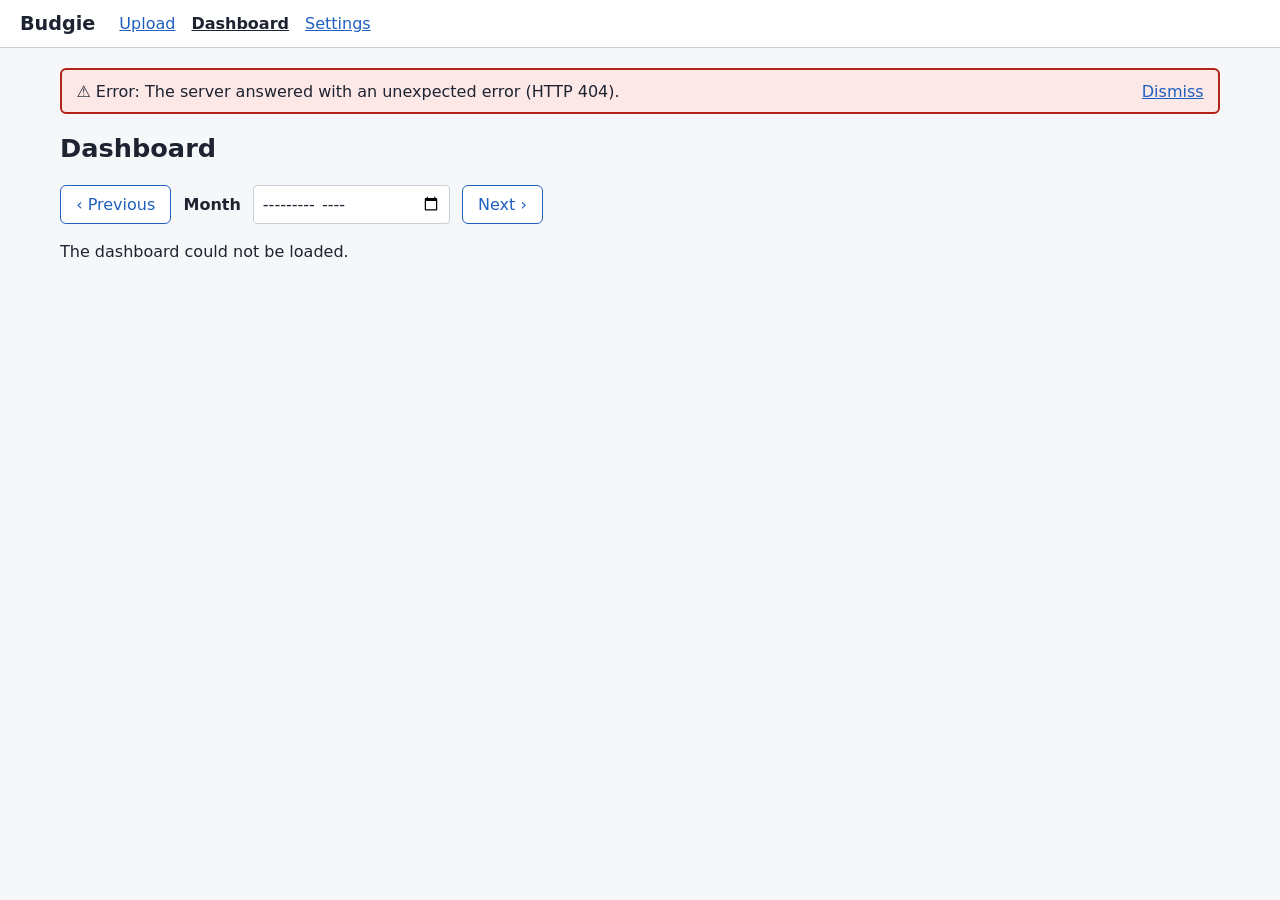
==== frontend/dashboard.html @ 6a90b2f1 "F08: dashboard and settings pages, nav links, spending categories Dashboard: month navigation, total" ====
<!doctype html>
<html lang="en">
  <head>
    <meta charset="utf-8" />
    <meta name="viewport" content="width=device-width, initial-scale=1" />
    <title>Dashboard · Budgie</title>
    <link rel="stylesheet" href="css/style.css" />
    <script type="module" src="js/dashboard.js"></script>
  </head>
  <body>
    <header class="site-header">
      <a class="brand" href="index.html">Budgie</a>
      <nav aria-label="Main">
        <ul>
          <li><a href="index.html">Upload</a></li>
          <li><a href="dashboard.html" aria-current="page">Dashboard</a></li>
          <li><a href="settings.html">Settings</a></li>
        </ul>
      </nav>
    </header>
    <main>
      <div id="error-banner" class="error-banner" role="alert" hidden></div>
      <h1>Dashboard</h1>
      <div class="month-picker">
        <button type="button" id="month-prev">
          <span class="icon" aria-hidden="true">‹ </span>Previous<span class="visually-hidden"> month</span>
        </button>
        <label for="month-input">Month</label>
        <input id="month-input" type="month" />
        <button type="button" id="month-next">
          Next<span class="visually-hidden"> month</span><span class="icon" aria-hidden="true"> ›</span>
        </button>
      </div>
      <p id="dashboard-status" class="visually-hidden" role="status" aria-live="polite"></p>
      <div id="dashboard" aria-busy="true">
        <p>Loading…</p>
      </div>
    </main>
  </body>
</html>
---- frontend/css/style.css ----
/* Budgie: one stylesheet for every page. */

:root {
  --fg: #1d2330;
  --muted: #5a6273;
  --bg: #f6f7f9;
  --card: #ffffff;
  --border: #c9ced8;
  --accent: #1f5fbf;
  --accent-fg: #ffffff;
  --warn-bg: #fff4d6;
  --warn-border: #b07800;
  --error-bg: #fde8e8;
  --error-border: #b42318;
  --ok-bg: #e6f4ea;
  --ok-border: #1e7b34;
  --ai-bg: #ece6fb;
  --ai-border: #5b3cc4;
  --focus: #ff9f1c;
  font-family: system-ui, -apple-system, "Segoe UI", Roboto, sans-serif;
  font-size: 16px;
  line-height: 1.45;
  color: var(--fg);
  background: var(--bg);
}

* {
  box-sizing: border-box;
}

body {
  margin: 0;
}

/* ---------------------------------------------------------------- header */

.site-header {
  display: flex;
  align-items: center;
  gap: 1.5rem;
  padding: 0.6rem 1.25rem;
  background: var(--card);
  border-bottom: 1px solid var(--border);
}

.site-header .brand {
  font-weight: 700;
  font-size: 1.2rem;
  color: var(--fg);
  text-decoration: none;
}

.site-header nav ul {
  display: flex;
  gap: 1rem;
  margin: 0;
  padding: 0;
  list-style: none;
}

.site-header nav a {
  color: var(--accent);
}

.site-header nav a[aria-current="page"] {
  font-weight: 700;
  color: var(--fg);
}

main {
  max-width: 1200px;
  margin: 0 auto;
  padding: 1.25rem;
}

h1 {
  margin-top: 0;
  font-size: 1.6rem;
}

h2 {
  font-size: 1.2rem;
}

/* ---------------------------------------------------------------- controls */

button,
.button {
  font: inherit;
  padding: 0.45rem 0.95rem;
  border: 1px solid var(--accent);
  border-radius: 6px;
  background: var(--card);
  color: var(--accent);
  cursor: pointer;
  text-decoration: none;
  display: inline-block;
}

button.primary {
  background: var(--accent);
  color: var(--accent-fg);
}

button.danger {
  border-color: var(--error-border);
  color: var(--error-border);
}

button:disabled {
  opacity: 0.55;
  cursor: not-allowed;
}

button.link-button {
  border: none;
  background: none;
  padding: 0;
  text-decoration: underline;
}

input,
select {
  font: inherit;
  padding: 0.35rem 0.5rem;
  border: 1px solid var(--border);
  border-radius: 4px;
  background: var(--card);
  color: var(--fg);
  width: 100%;
  min-width: 0;
}

input:disabled,
select:disabled {
  background: var(--bg);
  color: var(--fg);
}

:focus-visible {
  outline: 3px solid var(--focus);
  outline-offset: 2px;
}

.visually-hidden {
  position: absolute;
  width: 1px;
  height: 1px;
  margin: -1px;
  padding: 0;
  overflow: hidden;
  clip: rect(0 0 0 0);
  white-space: nowrap;
  border: 0;
}

.icon {
  font-style: normal;
}

.hint {
  color: var(--muted);
  font-size: 0.875rem;
}

/* ---------------------------------------------------------------- banners and notes */

.error-banner {
  display: flex;
  justify-content: space-between;
  gap: 1rem;
  align-items: center;
  margin-bottom: 1rem;
  padding: 0.6rem 0.9rem;
  border: 2px solid var(--error-border);
  border-radius: 6px;
  background: var(--error-bg);
}

.error-banner p {
  margin: 0;
}

.error-banner[hidden] {
  display: none;
}

.note {
  padding: 0.6rem 0.9rem;
  border-left: 4px solid var(--border);
  background: var(--card);
  margin: 0 0 1rem;
}

.note.warn {
  border-left-color: var(--warn-border);
  background: var(--warn-bg);
}

.note.error {
  border-left-color: var(--error-border);
  background: var(--error-bg);
}

.note.ok {
  border-left-color: var(--ok-border);
  background: var(--ok-bg);
}

.note.ai {
  border-left-color: var(--ai-border);
  background: var(--ai-bg);
}

/* ---------------------------------------------------------------- upload page */

.drop-zone {
  display: flex;
  flex-direction: column;
  align-items: center;
  gap: 0.75rem;
  padding: 2rem 1rem;
  border: 2px dashed var(--border);
  border-radius: 10px;
  background: var(--card);
  text-align: center;
}

.drop-zone.drag-over {
  border-color: var(--accent);
  border-style: solid;
  background: #eaf1fc;
}

.drop-zone input[type="file"] {
  width: auto;
  border: none;
}

.upload-options {
  display: grid;
  grid-template-columns: 3fr minmax(220px, 1fr);
  gap: 1rem;
  align-items: stretch;
}

@media (max-width: 700px) {
  .upload-options {
    grid-template-columns: 1fr;
  }
}

.manual-entry {
  display: flex;
  flex-direction: column;
  justify-content: center;
  align-items: flex-start;
  gap: 0.5rem;
  padding: 1rem;
  border: 1px solid var(--border);
  border-radius: 10px;
  background: var(--card);
}

.manual-entry h3,
.manual-entry p {
  margin: 0;
}

.manual-entry h3 {
  font-size: 1rem;
}

a.button {
  text-align: center;
}

a.button:hover {
  background: #eaf1fc;
}

.upload-status {
  min-height: 1.5rem;
  margin-top: 0.75rem;
}

.receipt-list {
  list-style: none;
  padding: 0;
  margin: 0;
  display: grid;
  gap: 0.5rem;
}

.receipt-list li a {
  display: flex;
  flex-wrap: wrap;
  justify-content: space-between;
  gap: 0.25rem 1rem;
  padding: 0.6rem 0.9rem;
  background: var(--card);
  border: 1px solid var(--border);
  border-radius: 6px;
  color: var(--fg);
  text-decoration: none;
}

.receipt-list li a:hover {
  border-color: var(--accent);
}

.status-word {
  font-weight: 600;
}

/* ---------------------------------------------------------------- review page */

.review-layout {
  display: grid;
  grid-template-columns: minmax(260px, 2fr) 3fr;
  gap: 1.5rem;
  align-items: start;
}

@media (max-width: 860px) {
  .review-layout {
    grid-template-columns: 1fr;
  }
}

/* No photo (manual entry without a receipt): the form takes the full width. */
.review-layout.single {
  grid-template-columns: 1fr;
}

.receipt-image {
  margin: 0;
  position: sticky;
  top: 1rem;
}

@media (max-width: 860px) {
  .receipt-image {
    position: static;
  }
}

.receipt-image img {
  display: block;
  max-width: 100%;
  max-height: 85vh;
  margin: 0 auto;
  border: 1px solid var(--border);
  border-radius: 6px;
  background: var(--card);
}

.receipt-image figcaption {
  margin-top: 0.4rem;
}

.panel {
  background: var(--card);
  border: 1px solid var(--border);
  border-radius: 8px;
  padding: 1rem 1.25rem;
  min-width: 0;
}

.panel-header {
  display: flex;
  justify-content: space-between;
  align-items: flex-start;
  flex-wrap: wrap;
  gap: 0.5rem;
}

.panel-header h1 {
  margin-bottom: 0.5rem;
}

.spinner-box {
  display: flex;
  align-items: center;
  gap: 0.75rem;
  padding: 1rem 0;
}

.spinner {
  width: 1.75rem;
  height: 1.75rem;
  border: 4px solid var(--border);
  border-top-color: var(--accent);
  border-radius: 50%;
  animation: spin 0.9s linear infinite;
}

@keyframes spin {
  to {
    transform: rotate(360deg);
  }
}

@media (prefers-reduced-motion: reduce) {
  .spinner {
    animation: none;
  }
}

.status-line {
  display: flex;
  flex-wrap: wrap;
  gap: 0.5rem 1.5rem;
  margin-bottom: 1rem;
}

.review-status {
  font-weight: 700;
}

fieldset.fields {
  border: 0;
  padding: 0;
  margin: 0 0 1.25rem;
  min-width: 0;
}

.fields {
  display: grid;
  grid-template-columns: repeat(auto-fill, minmax(190px, 1fr));
  gap: 0.9rem 1rem;
  margin-bottom: 1.25rem;
}

.field label {
  display: block;
  font-weight: 600;
  margin-bottom: 0.2rem;
}

.field.flagged input,
.field.flagged select,
tr.flagged td {
  border-color: var(--warn-border);
}

.field.flagged input {
  border-width: 2px;
}

.flag-message {
  display: block;
  margin-top: 0.25rem;
  padding: 0.2rem 0.4rem;
  border-left: 3px solid var(--warn-border);
  background: var(--warn-bg);
  font-size: 0.875rem;
}

.field-error {
  display: block;
  margin-top: 0.25rem;
  padding: 0.2rem 0.4rem;
  border-left: 3px solid var(--error-border);
  background: var(--error-bg);
  font-size: 0.875rem;
}

input[aria-invalid="true"],
select[aria-invalid="true"] {
  border: 2px solid var(--error-border);
}

.unknown {
  display: block;
  margin-top: 0.2rem;
  font-size: 0.875rem;
  font-weight: 600;
  font-style: italic;
  color: var(--warn-border);
}

.badge-ai {
  display: inline-block;
  margin-left: 0.35rem;
  padding: 0 0.4rem;
  border: 1px solid var(--ai-border);
  border-radius: 999px;
  background: var(--ai-bg);
  color: var(--ai-border);
  font-size: 0.75rem;
  font-weight: 600;
  vertical-align: middle;
  white-space: nowrap;
}

.items-wrap {
  overflow-x: auto;
}

table.items {
  width: 100%;
  border-collapse: collapse;
  min-width: 600px;
}

table.items th,
table.items td {
  padding: 0.35rem 0.3rem;
  border-bottom: 1px solid var(--border);
  text-align: left;
  vertical-align: top;
}

table.items th {
  font-size: 0.875rem;
}

table.items td.num input {
  text-align: right;
}

table.items col.c-desc {
  width: 36%;
}

table.items col.c-qty {
  width: 10%;
}

table.items col.c-amount {
  width: 14%;
}

table.items col.c-cat {
  width: 30%;
}

tr.flagged {
  background: var(--warn-bg);
}

tr.needs-category select {
  border: 2px solid var(--warn-border);
  background: var(--warn-bg);
}

.items-footer {
  display: flex;
  justify-content: space-between;
  flex-wrap: wrap;
  gap: 0.5rem;
  margin: 0.6rem 0 1.25rem;
}

.actions {
  display: flex;
  flex-wrap: wrap;
  align-items: center;
  gap: 0.75rem;
  padding-top: 0.75rem;
  border-top: 1px solid var(--border);
}

.actions .reason {
  flex-basis: 100%;
  margin: 0;
}

.dirty-marker {
  font-weight: 600;
  color: var(--warn-border);
}

.flag-list {
  margin: 0 0 1rem;
  padding: 0;
  list-style: none;
  display: grid;
  gap: 0.35rem;
}

/* An empty optional field: a quiet dash, not the "unknown" hint. */
input::placeholder {
  color: var(--muted);
}

/* ---------------------------------------------------------------- dashboard */

.month-picker {
  display: flex;
  flex-wrap: wrap;
  align-items: center;
  gap: 0.5rem 0.75rem;
  margin-bottom: 1rem;
}

.month-picker label {
  font-weight: 600;
}

.month-picker input[type="month"] {
  width: auto;
  min-width: 11rem;
}

.month-heading {
  margin-top: 0;
}

#dashboard > section {
  background: var(--card);
  border: 1px solid var(--border);
  border-radius: 8px;
  padding: 1rem 1.25rem;
  margin-bottom: 1rem;
}

#dashboard > section h2 {
  margin-top: 0;
}

.totals-list,
.goal-list {
  display: flex;
  flex-wrap: wrap;
  gap: 0.75rem 2rem;
  margin: 0;
}

.totals-list dt,
.goal-list dt {
  font-size: 0.875rem;
  color: var(--muted);
}

.totals-list dd,
.goal-list dd {
  margin: 0;
  font-size: 1.25rem;
  font-weight: 700;
}

.totals-list dd a {
  font-size: 1rem;
  font-weight: 400;
}

.spend-list {
  list-style: none;
  margin: 0;
  padding: 0;
  display: grid;
  gap: 0.9rem;
}

.spend-row {
  padding-bottom: 0.75rem;
  border-bottom: 1px solid var(--border);
}

.spend-row:last-child {
  border-bottom: none;
  padding-bottom: 0;
}

.spend-head {
  display: flex;
  flex-wrap: wrap;
  justify-content: space-between;
  gap: 0.25rem 1rem;
}

.spend-name {
  font-weight: 600;
}

.spend-amount {
  font-variant-numeric: tabular-nums;
}

/* The bar repeats the text for sighted users; it's aria-hidden. */
.bar {
  position: relative;
  height: 0.75rem;
  margin: 0.35rem 0;
  border: 1px solid var(--border);
  border-radius: 999px;
  background: var(--bg);
}

.bar-fill {
  height: 100%;
  border-radius: 999px;
  background: var(--ok-border);
}

.state-on_pace_to_overrun .bar-fill {
  background: var(--warn-border);
}

.state-over .bar-fill {
  background: var(--error-border);
}

/* Projection for the month end: a dark tick, distinguishable from the fill without colour. */
.bar-projection {
  position: absolute;
  top: -0.3rem;
  bottom: -0.3rem;
  width: 3px;
  margin-left: -1.5px;
  background: var(--fg);
  border-radius: 1px;
}

.spend-meta {
  display: flex;
  flex-wrap: wrap;
  justify-content: space-between;
  gap: 0.25rem 1rem;
  margin: 0.25rem 0 0;
}

.state-text {
  font-weight: 600;
}

.state-over .state-text {
  color: var(--error-border);
}

.state-on_pace_to_overrun .state-text {
  color: #8a5d00;
}

.state-under .state-text {
  color: var(--ok-border);
}

.state-none .state-text {
  color: var(--muted);
}

.goal-target {
  margin-top: 0;
}

.goal-state {
  margin: 0.75rem 0 0;
  font-weight: 700;
}

.goal-state.on-track {
  color: var(--ok-border);
}

.goal-state.behind {
  color: var(--error-border);
}

.empty-state {
  margin: 0;
}

/* ---------------------------------------------------------------- settings */

.settings-card {
  background: var(--card);
  border: 1px solid var(--border);
  border-radius: 8px;
  padding: 1rem 1.25rem;
  margin-bottom: 1.25rem;
}

.settings-card h2 {
  margin-top: 0;
}

.budget-rows {
  display: grid;
  grid-template-columns: repeat(auto-fill, minmax(220px, 1fr));
  gap: 0.9rem 1.25rem;
  margin-bottom: 1.25rem;
}

.budget-input {
  display: flex;
  align-items: center;
  gap: 0.35rem;
}

.budget-input input,
.goal-fields input[type="number"] {
  text-align: right;
}

.budget-input .unit {
  color: var(--muted);
}

.form-status {
  margin: 0;
  min-height: 1.5rem;
}

.form-errors {
  list-style: none;
  margin: 0 0 1rem;
  padding: 0;
  display: grid;
  gap: 0.35rem;
}

@media (max-width: 480px) {
  main {
    padding: 0.75rem;
  }

  .site-header {
    flex-wrap: wrap;
    gap: 0.5rem 1rem;
  }

  .month-picker input[type="month"] {
    min-width: 0;
    flex: 1 1 8rem;
  }

  .budget-rows {
    grid-template-columns: 1fr;
  }
}
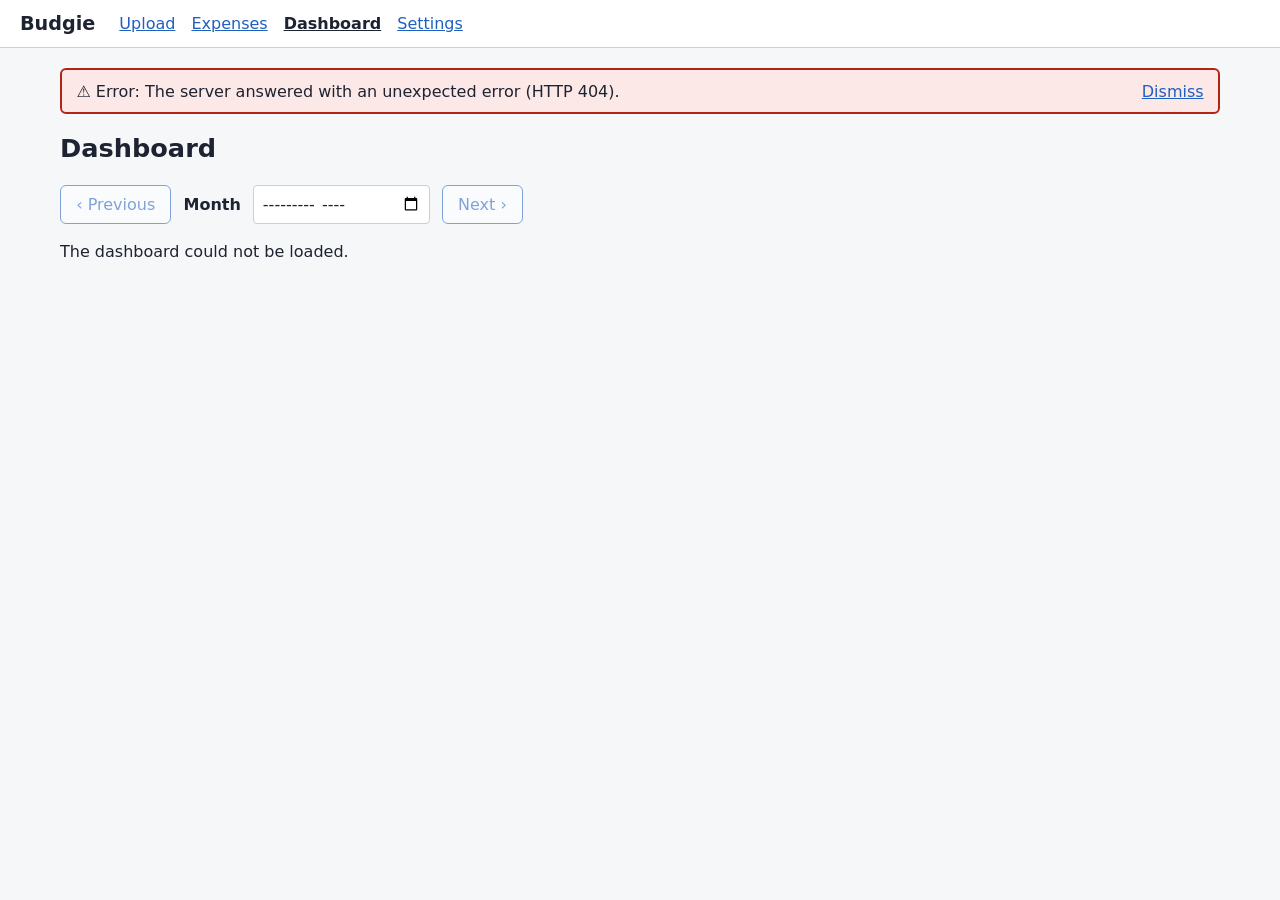
==== commit f4e108a6: "F10: Expenses page (list, filter, delete, CSV download) (with its wiki updates) Co-Authored-By: Clau" ====
--- a/frontend/dashboard.html
+++ b/frontend/dashboard.html
@@ -13,6 +13,7 @@
       <nav aria-label="Main">
         <ul>
           <li><a href="index.html">Upload</a></li>
+          <li><a href="expenses.html">Expenses</a></li>
           <li><a href="dashboard.html" aria-current="page">Dashboard</a></li>
           <li><a href="settings.html">Settings</a></li>
         </ul>
--- a/frontend/css/style.css
+++ b/frontend/css/style.css
@@ -10,6 +10,7 @@
   --accent-fg: #ffffff;
   --warn-bg: #fff4d6;
   --warn-border: #b07800;
+  --warn-text: #8a5d00;
   --error-bg: #fde8e8;
   --error-border: #b42318;
   --ok-bg: #e6f4ea;
@@ -52,7 +53,8 @@
 
 .site-header nav ul {
   display: flex;
-  gap: 1rem;
+  flex-wrap: wrap;
+  gap: 0.25rem 1rem;
   margin: 0;
   padding: 0;
   list-style: none;
@@ -731,7 +733,7 @@
 }
 
 .state-on_pace_to_overrun .state-text {
-  color: #8a5d00;
+  color: var(--warn-text);
 }
 
 .state-under .state-text {
@@ -761,6 +763,303 @@
 
 .empty-state {
   margin: 0;
+}
+
+/* Potential-leak cards: the type is always words with an icon; the border colour only repeats it. */
+.leak-list {
+  list-style: none;
+  margin: 0;
+  padding: 0;
+  display: grid;
+  gap: 0.75rem;
+}
+
+.leak-card {
+  padding: 0.75rem 1rem;
+  border: 1px solid var(--border);
+  border-left: 4px solid var(--muted);
+  border-radius: 6px;
+  background: var(--bg);
+}
+
+.leak-card[data-type="over_budget"] {
+  border-left-color: var(--error-border);
+}
+
+.leak-card[data-type="on_pace_to_overrun"],
+.leak-card[data-type="spike"] {
+  border-left-color: var(--warn-border);
+}
+
+.leak-head {
+  display: flex;
+  flex-wrap: wrap;
+  justify-content: space-between;
+  gap: 0.25rem 1rem;
+  margin: 0 0 0.35rem;
+  font-size: 1rem;
+}
+
+.leak-type {
+  font-weight: 600;
+}
+
+.leak-card[data-type="over_budget"] .leak-type {
+  color: var(--error-border);
+}
+
+.leak-card[data-type="on_pace_to_overrun"] .leak-type,
+.leak-card[data-type="spike"] .leak-type {
+  color: var(--warn-text);
+}
+
+.leak-explanation {
+  margin: 0;
+}
+
+/* ---------------------------------------------------------------- expenses page */
+
+.filter-bar {
+  display: grid;
+  grid-template-columns: repeat(auto-fill, minmax(10.5rem, 1fr));
+  gap: 0.75rem 1rem;
+  align-items: end;
+  padding: 1rem 1.25rem;
+  margin-bottom: 0.75rem;
+  background: var(--card);
+  border: 1px solid var(--border);
+  border-radius: 8px;
+}
+
+.filter label {
+  display: block;
+  font-weight: 600;
+  margin-bottom: 0.2rem;
+}
+
+.filter-actions button {
+  width: 100%;
+}
+
+.export-box {
+  display: flex;
+  flex-wrap: wrap;
+  align-items: center;
+  gap: 0.5rem 1rem;
+  margin-bottom: 1rem;
+}
+
+.export-box p {
+  margin: 0;
+  flex: 1 1 18rem;
+}
+
+.export-box #export-status {
+  flex-basis: 100%;
+}
+
+.export-box #export-status:empty {
+  display: none;
+}
+
+#list-heading:focus {
+  outline: none;
+}
+
+.table-wrap {
+  background: var(--card);
+  border: 1px solid var(--border);
+  border-radius: 8px;
+  overflow-x: auto;
+}
+
+table.expense-table {
+  width: 100%;
+  border-collapse: collapse;
+}
+
+.expense-table th,
+.expense-table td {
+  padding: 0.5rem 0.6rem;
+  border-bottom: 1px solid var(--border);
+  text-align: left;
+  vertical-align: top;
+}
+
+.expense-table tbody tr:last-child td {
+  border-bottom: none;
+}
+
+.expense-table th {
+  font-size: 0.875rem;
+  white-space: nowrap;
+}
+
+.expense-table .num {
+  text-align: right;
+  font-variant-numeric: tabular-nums;
+  white-space: nowrap;
+}
+
+.expense-table td.merchant {
+  overflow-wrap: anywhere;
+}
+
+.unknown-value {
+  font-style: italic;
+  color: var(--muted);
+}
+
+.category-tags {
+  list-style: none;
+  margin: 0;
+  padding: 0;
+  display: flex;
+  flex-wrap: wrap;
+  gap: 0.25rem;
+}
+
+.category-tag {
+  padding: 0 0.45rem;
+  border: 1px solid var(--border);
+  border-radius: 999px;
+  background: var(--bg);
+  font-size: 0.8rem;
+  white-space: nowrap;
+}
+
+.category-tag.uncategorized {
+  border-color: var(--warn-border);
+  background: var(--warn-bg);
+  font-weight: 600;
+}
+
+.expense-status {
+  display: flex;
+  flex-direction: column;
+  gap: 0.1rem;
+  white-space: nowrap;
+}
+
+.expense-status .is-confirmed {
+  color: var(--ok-border);
+}
+
+.review-word {
+  font-size: 0.875rem;
+}
+
+.review-needs_review {
+  color: var(--warn-text);
+}
+
+.review-rejected {
+  color: var(--error-border);
+}
+
+.expense-table .badge-ai {
+  margin-left: 0;
+}
+
+.source-manual {
+  font-size: 0.875rem;
+}
+
+.row-actions {
+  white-space: nowrap;
+}
+
+.row-actions .button,
+.row-actions button {
+  padding: 0.25rem 0.7rem;
+  margin: 0 0.35rem 0.35rem 0;
+}
+
+dialog#delete-dialog {
+  max-width: min(32rem, calc(100vw - 2rem));
+  padding: 1rem 1.25rem;
+  border: 1px solid var(--border);
+  border-radius: 8px;
+  color: var(--fg);
+  background: var(--card);
+}
+
+dialog#delete-dialog::backdrop {
+  background: rgba(29, 35, 48, 0.45);
+}
+
+dialog#delete-dialog h2 {
+  margin-top: 0;
+}
+
+#delete-what {
+  font-weight: 600;
+  overflow-wrap: anywhere;
+}
+
+.dialog-actions {
+  display: flex;
+  flex-wrap: wrap;
+  justify-content: flex-end;
+  gap: 0.75rem;
+}
+
+/* Phone width: each expense becomes a card; the column name comes from data-label. */
+@media (max-width: 700px) {
+  .expense-table thead {
+    position: absolute;
+    width: 1px;
+    height: 1px;
+    overflow: hidden;
+    clip: rect(0 0 0 0);
+  }
+
+  .expense-table,
+  .expense-table tbody,
+  .expense-table tr,
+  .expense-table td {
+    display: block;
+    width: 100%;
+  }
+
+  .expense-table tr {
+    padding: 0.5rem 0.25rem;
+    border-bottom: 1px solid var(--border);
+  }
+
+  .expense-table tbody tr:last-child {
+    border-bottom: none;
+  }
+
+  .expense-table td {
+    display: grid;
+    grid-template-columns: 6.5rem 1fr;
+    gap: 0.5rem;
+    padding: 0.2rem 0.5rem;
+    border-bottom: none;
+    text-align: left;
+  }
+
+  .expense-table td.num {
+    text-align: left;
+  }
+
+  .expense-table td[data-label]::before {
+    content: attr(data-label);
+    font-weight: 600;
+    font-size: 0.875rem;
+    color: var(--muted);
+  }
+
+  .expense-table td.row-actions {
+    display: flex;
+    flex-wrap: wrap;
+    padding-top: 0.4rem;
+  }
+
+  .expense-status {
+    white-space: normal;
+  }
 }
 
 /* ---------------------------------------------------------------- settings */
